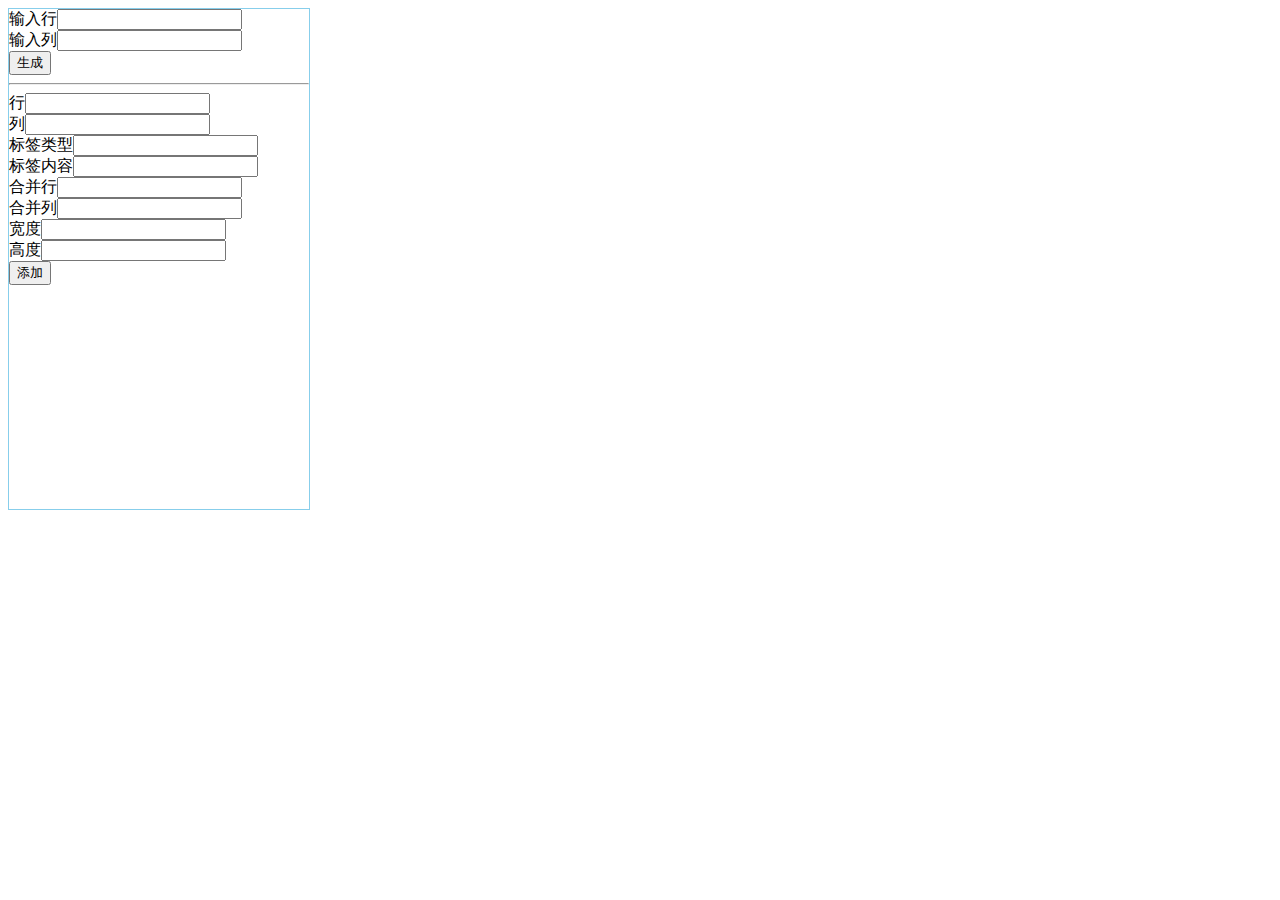
==== index2.html @ 86b34ae9 "2023/02/14完成部分" ====
<!DOCTYPE html>
<html lang="en">

<head>
    <meta charset="UTF-8">
    <meta http-equiv="X-UA-Compatible" content="IE=edge">
    <meta name="viewport" content="width=device-width, initial-scale=1.0">
    <title>Document</title>
    <script src="./js/jquery-3.4.1.min.js"></script>
    <style>
        #container {
            display: flex;
            justify-content: space-between
        }

        #left {
            width: 300px;
            height: 500px;
            border: 1px solid skyblue;
        }

        #show {
            margin: 0px auto;
        }
    </style>
</head>

<body>
    <!-- 
        1.根据输入表格行，列生成表格
        2.生成后，可以具体操作某一个单元格。文本，标签类型，
        C# Tcp连接 报文机

        页面数据持久化，单元格样式动态调整

        rowspan 行合并时 动态删除 合并方向 一个单元格
        colspan 列合并时 动态删除 合并方向 一个单元格
    -->
    <div id="container">
        <div id="left">
            输入行<input type="text" id="row"><br />
            输入列<input type="text" id="col"><br />
            <button id="load">生成</button>
            <br />
            <hr />
            行<input type="text" id="inputRow"><br />
            列<input type="text" id="inputCol"><br />
            标签类型<input type="text" id="inputType"><br />
            标签内容<input type="text" id="inputContent"><br />
            合并行<input type="text" id="inputRowspan"><br />
            合并列<input type="text" id="inputColspan"><br />
            宽度<input type="text" id="inputWidth"><br />
            高度<input type="text" id="inputHeight"><br />
            <button id="t">添加</button>
        </div>
        <div id="show">
            <div id="app"></div>
        </div>
    </div>

    <script>
        $(function () {
            $('#load').click(function () {
                // 获取行数
                let row = $('#row').val();
                // 获取列数
                let col = $('#col').val();
                // 调用方法生成表格
                load(row, col);
            })
            $('#t').click(() => {
                // 获取修改行
                let row = $('#inputRow').val()
                // 获取修改列
                let col = $('#inputCol').val()
                // 获取添加标签类型
                let type = $('#inputType').val()
                // 获取添加标签内容
                let content = $('#inputContent').val()
                // 获取行合并值
                let rowSpan = $('#inputRowspan').val()
                // 获取列合并值
                let colSpan = $('#inputColspan').val()
                // 获取单元格宽度
                let width = $('#inputWidth').val()
                // 获取单元格高度
                let height = $('#inputHeight').val()

                // 行值类型转换 string -> number
                row = Number(row) - 1
                // 列值类型转换 string -> number
                col = Number(col) - 1

                // 获取具体行列交叉单元格
                let cell = $(`#${row + '-' + col}`)
                // 判断标签类型是否是text
                // 是 标签类型改为 input输入框
                // 不是 标签类型以及输入值不变
                if (type === 'text') {
                    cell.append(`<input type="text">`)
                } else {
                    cell.append(`<${type}>${content}</${type}>`)
                }
                // 判断合并行值是否为空字符串
                if (rowSpan != '') {
                    cell.attr("rowSpan", Number(rowSpan));
                }
                // 判断列合并值是否为空字符串
                if (colSpan != '') {
                    cell.attr("colSpan", Number(colSpan))
                    // 列合并后删除后面兄弟单元格
                    /* 
                        动态计算合并剩余数量
                        合并3列，一共4列，删除2列
                        删除顺序从后往前删除
                    */
                    cell.next().remove()
                }
            })
        })

        /**
         * 生成表格方法
         * @row 行
         * @col 列
        */
        function load(row, col) {
            // 模板字符串
            let tab = `<table style="border: 1px solid black;">`
            // 遍历输入行数
            for (let i = 0; i < row; i++) {
                tab = tab + `<tr>`
                // 遍历输入列数
                for (let j = 0; j < col; j++) {
                    // 生成单元格
                    tab = tab + `<td id="${i + '-' + j}" style="border: 1px solid black; width:200px;height:50px"></td>`
                }
                tab = tab + '</tr>'
            }
            tab = tab + '</table>'
            // 添加html字符串
            $('#app').append(tab)
        }
    </script>
</body>

</html>
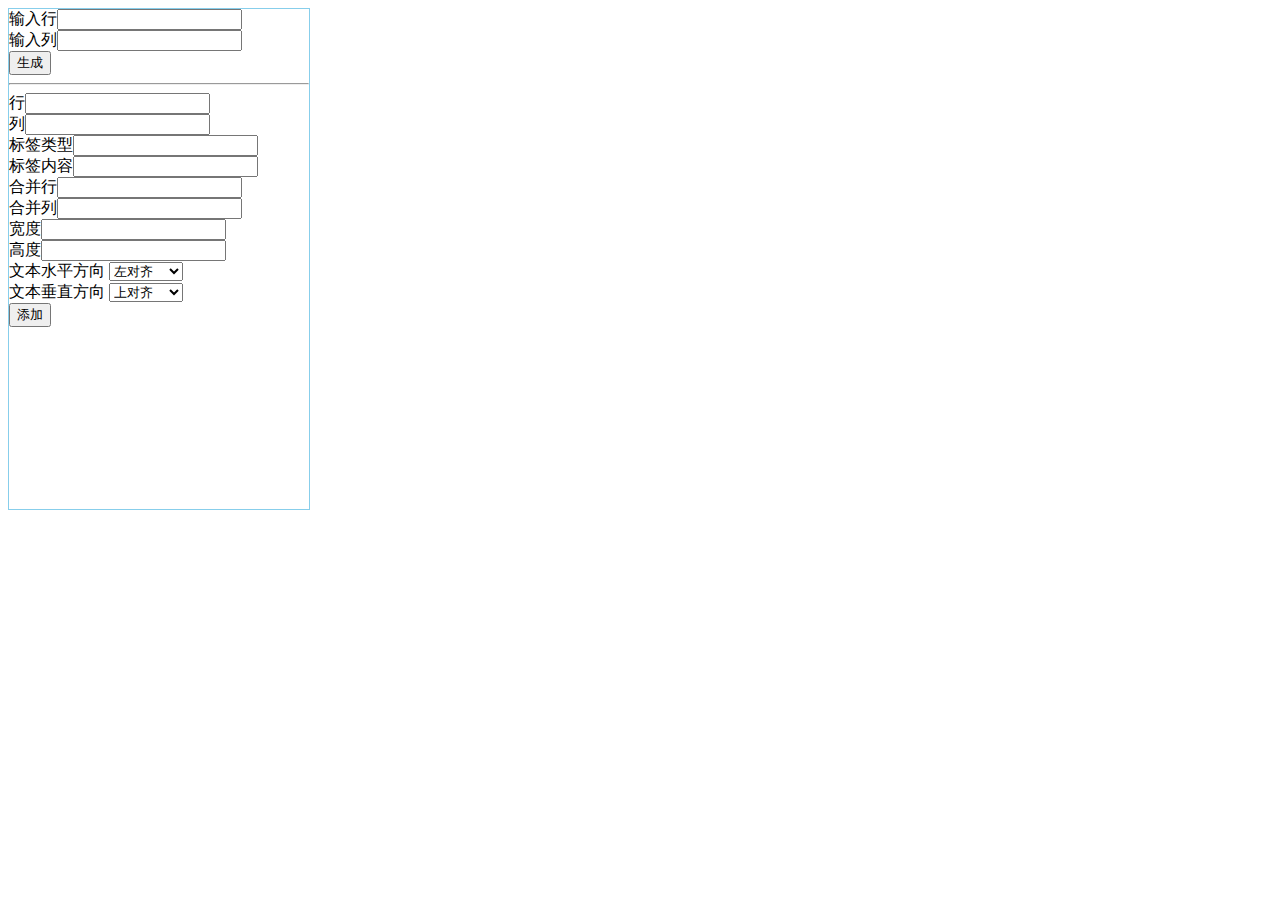
==== commit 34263f85: "2023/02/15完成部分" ====
--- a/index2.html
+++ b/index2.html
@@ -51,7 +51,21 @@
             合并列<input type="text" id="inputColspan"><br />
             宽度<input type="text" id="inputWidth"><br />
             高度<input type="text" id="inputHeight"><br />
-            <button id="t">添加</button>
+            文本水平方向
+            <select>
+                <option value="left">左对齐</option>
+                <option value="center">居中对齐</option>
+                <option value="right">右对齐</option>
+            </select>
+            <br>
+            文本垂直方向
+            <select>
+                <option value="left">上对齐</option>
+                <option value="center">居中对齐</option>
+                <option value="right">下对齐</option>
+            </select>
+            <br>
+            <button id="edit">添加</button>
         </div>
         <div id="show">
             <div id="app"></div>
@@ -60,15 +74,24 @@
 
     <script>
         $(function () {
+
+            // 判断是否是同一行合并列
+            let isSameLine = false
+
+            // 保存总行数和总列数
+            let totalRow = 0
+            let totalCol = 0
             $('#load').click(function () {
                 // 获取行数
                 let row = $('#row').val();
                 // 获取列数
                 let col = $('#col').val();
+                totalRow = row
+                totalCol = col
                 // 调用方法生成表格
                 load(row, col);
             })
-            $('#t').click(() => {
+            $('#edit').click(() => {
                 // 获取修改行
                 let row = $('#inputRow').val()
                 // 获取修改列
@@ -86,10 +109,14 @@
                 // 获取单元格高度
                 let height = $('#inputHeight').val()
 
+
+
                 // 行值类型转换 string -> number
                 row = Number(row) - 1
                 // 列值类型转换 string -> number
                 col = Number(col) - 1
+                // 如果合并行后 输入行不减1
+
 
                 // 获取具体行列交叉单元格
                 let cell = $(`#${row + '-' + col}`)
@@ -99,22 +126,93 @@
                 if (type === 'text') {
                     cell.append(`<input type="text">`)
                 } else {
-                    cell.append(`<${type}>${content}</${type}>`)
-                }
+                    cell
+                        .append(`<${type}>${content}</${type}>`)
+
+                }
+                /**
+                 * 第一种情况：在一行内进行列合并
+                 * 第二种情况：同一列中进行行合并
+                 * 第三种情况：不同行不同列同时进行列合并和行合并
+                */
+
+                // 第一种情况 两个值均不为空时
+                if (colSpan != '' && rowSpan != '') {
+                    // 合并列
+                    cell.attr("colSpan", Number(colSpan))
+                    // 合并行
+                    cell.attr("rowSpan", Number(rowSpan))
+                    // 列合并后多余单元格
+                    let surplusCol = colSpan - 1
+                    // 行合并数
+                    let rowMerge = rowSpan - 1
+
+                    if (isSameLine) {
+                        // 列合并
+                        for (let i = 1; i <= surplusCol + 1; i++) {
+                            isSameLine = false
+                            $(`#${row}-${totalCol - i}`).remove()
+                            /* 
+                                先合并两列 再合并2列会多出一列
+                                第二次循环时会少循环一个
+                            */
+                        }
+                        return
+                    } else {
+                        // 列合并
+                        for (let i = 1; i <= surplusCol; i++) {
+                            if((Number(colSpan)) >= 4/2 && (Number(colSpan)) < 4){
+                                isSameLine = true
+                            }
+                            $(`#${row}-${totalCol - i}`).remove()
+                            /* 
+                                先合并两列 再合并2列会多出一列
+                                第二次循环时会少循环一个
+                            */
+                        }
+                        return
+                    }
+                    // 如果行合并合并行数为一不进行“行合并”
+                    if (Number(rowSpan) == 1) {
+                        return
+                    }
+                    // 行合并
+                    for (let i = 1; i <= surplusCol + 1; i++) {
+                        //合并之后的行全部单元格删除 所以surplusCol+1
+                        $(`#${row + rowMerge}-${totalCol - i}`).remove()
+                    }
+                    /* 
+                        问题 合并行后 id不变，新输入的id匹配不到节点
+
+                    */
+                }
+                // 第二种情况 
+                // 判断列合并值是否为空字符串
+                else if (colSpan != '') {
+                    // 合并指定数量单元格
+                    cell.attr("colSpan", Number(colSpan))
+                    // 删除多余单元格
+                    let deleteNum = colSpan - 1
+                    // 合并数量减去基数 1 得到需要删除单元格的数量
+                    for (let i = 1; i <= deleteNum; i++) {
+                        // 循环小于需要删除单元格数量
+                        // 总列数减去当前循环数等于最后一个单元格（i增加时，列数递减。达到从后往前删除）
+                        $(`#${row}-${totalCol - i}`).remove()
+                    }
+                }
+                // 第三种情况
                 // 判断合并行值是否为空字符串
-                if (rowSpan != '') {
-                    cell.attr("rowSpan", Number(rowSpan));
-                }
-                // 判断列合并值是否为空字符串
-                if (colSpan != '') {
-                    cell.attr("colSpan", Number(colSpan))
-                    // 列合并后删除后面兄弟单元格
-                    /* 
-                        动态计算合并剩余数量
-                        合并3列，一共4列，删除2列
-                        删除顺序从后往前删除
-                    */
-                    cell.next().remove()
+                else if (rowSpan != '') {
+                    // 行合并
+                    cell.attr("rowSpan", Number(rowSpan))
+                    // 合并行数
+                    let deleteNum = rowSpan - 1
+                    // 合并数量减去基数 1 得到需要删除单元格的数量
+                    for (let i = 1; i <= deleteNum; i++) {
+                        // 循环小于需要删除单元格数量
+                        // 总列数减去当前循环数等于最后一个单元格（i增加时，列数递减。达到从后往前删除）
+                        $(`#${row + deleteNum}-${totalCol - i}`).remove()
+                    }
                 }
             })
         })
@@ -141,6 +239,8 @@
             // 添加html字符串
             $('#app').append(tab)
         }
+
+
     </script>
 </body>
 
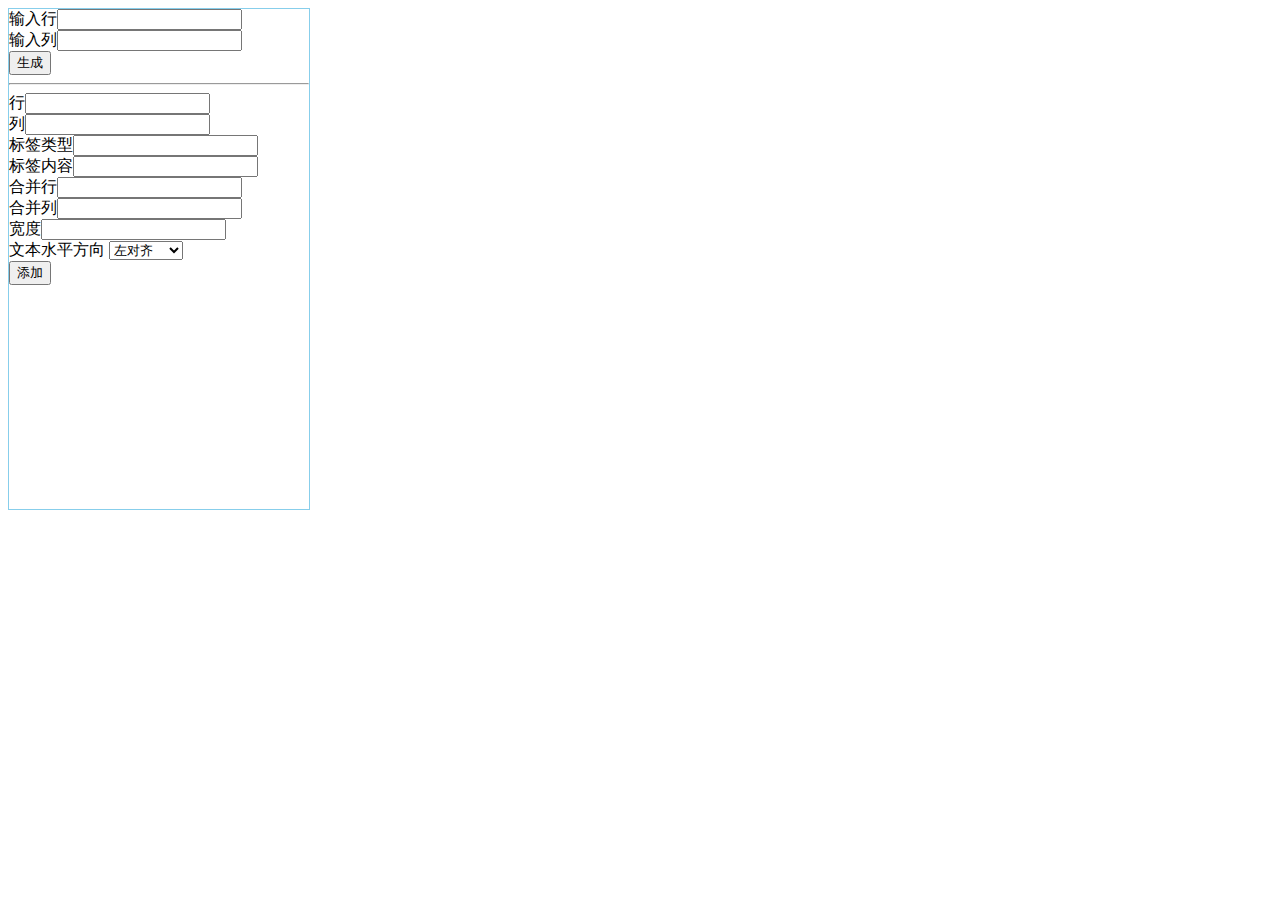
==== commit 03ddc756: "更新项目文件结构" ====
--- a/index2.html
+++ b/index2.html
@@ -6,23 +6,9 @@
     <meta http-equiv="X-UA-Compatible" content="IE=edge">
     <meta name="viewport" content="width=device-width, initial-scale=1.0">
     <title>Document</title>
-    <script src="./js/jquery-3.4.1.min.js"></script>
-    <style>
-        #container {
-            display: flex;
-            justify-content: space-between
-        }
-
-        #left {
-            width: 300px;
-            height: 500px;
-            border: 1px solid skyblue;
-        }
-
-        #show {
-            margin: 0px auto;
-        }
-    </style>
+    <script src="./assets/lib/jquery-3.4.1.min.js"></script>
+    <script src="./assets/js/index.js"></script>
+    <link rel="stylesheet" href="./assets/css/index.css">
 </head>
 
 <body>
@@ -50,198 +36,19 @@
             合并行<input type="text" id="inputRowspan"><br />
             合并列<input type="text" id="inputColspan"><br />
             宽度<input type="text" id="inputWidth"><br />
-            高度<input type="text" id="inputHeight"><br />
             文本水平方向
-            <select>
+            <select id="level">
                 <option value="left">左对齐</option>
                 <option value="center">居中对齐</option>
                 <option value="right">右对齐</option>
             </select>
-            <br>
-            文本垂直方向
-            <select>
-                <option value="left">上对齐</option>
-                <option value="center">居中对齐</option>
-                <option value="right">下对齐</option>
-            </select>
-            <br>
+            <br/>
             <button id="edit">添加</button>
         </div>
         <div id="show">
             <div id="app"></div>
         </div>
     </div>
-
-    <script>
-        $(function () {
-
-            // 判断是否是同一行合并列
-            let isSameLine = false
-
-            // 保存总行数和总列数
-            let totalRow = 0
-            let totalCol = 0
-            $('#load').click(function () {
-                // 获取行数
-                let row = $('#row').val();
-                // 获取列数
-                let col = $('#col').val();
-                totalRow = row
-                totalCol = col
-                // 调用方法生成表格
-                load(row, col);
-            })
-            $('#edit').click(() => {
-                // 获取修改行
-                let row = $('#inputRow').val()
-                // 获取修改列
-                let col = $('#inputCol').val()
-                // 获取添加标签类型
-                let type = $('#inputType').val()
-                // 获取添加标签内容
-                let content = $('#inputContent').val()
-                // 获取行合并值
-                let rowSpan = $('#inputRowspan').val()
-                // 获取列合并值
-                let colSpan = $('#inputColspan').val()
-                // 获取单元格宽度
-                let width = $('#inputWidth').val()
-                // 获取单元格高度
-                let height = $('#inputHeight').val()
-
-
-
-                // 行值类型转换 string -> number
-                row = Number(row) - 1
-                // 列值类型转换 string -> number
-                col = Number(col) - 1
-                // 如果合并行后 输入行不减1
-
-
-                // 获取具体行列交叉单元格
-                let cell = $(`#${row + '-' + col}`)
-                // 判断标签类型是否是text
-                // 是 标签类型改为 input输入框
-                // 不是 标签类型以及输入值不变
-                if (type === 'text') {
-                    cell.append(`<input type="text">`)
-                } else {
-                    cell
-                        .append(`<${type}>${content}</${type}>`)
-
-                }
-                /**
-                 * 第一种情况：在一行内进行列合并
-                 * 第二种情况：同一列中进行行合并
-                 * 第三种情况：不同行不同列同时进行列合并和行合并
-                */
-
-                // 第一种情况 两个值均不为空时
-                if (colSpan != '' && rowSpan != '') {
-                    // 合并列
-                    cell.attr("colSpan", Number(colSpan))
-                    // 合并行
-                    cell.attr("rowSpan", Number(rowSpan))
-                    // 列合并后多余单元格
-                    let surplusCol = colSpan - 1
-                    // 行合并数
-                    let rowMerge = rowSpan - 1
-
-                    if (isSameLine) {
-                        // 列合并
-                        for (let i = 1; i <= surplusCol + 1; i++) {
-                            isSameLine = false
-                            $(`#${row}-${totalCol - i}`).remove()
-                            /* 
-                                先合并两列 再合并2列会多出一列
-                                第二次循环时会少循环一个
-                            */
-                        }
-                        return
-                    } else {
-                        // 列合并
-                        for (let i = 1; i <= surplusCol; i++) {
-                            if((Number(colSpan)) >= 4/2 && (Number(colSpan)) < 4){
-                                isSameLine = true
-                            }
-                            $(`#${row}-${totalCol - i}`).remove()
-                            /* 
-                                先合并两列 再合并2列会多出一列
-                                第二次循环时会少循环一个
-                            */
-                        }
-                        return
-                    }
-                    // 如果行合并合并行数为一不进行“行合并”
-                    if (Number(rowSpan) == 1) {
-                        return
-                    }
-                    // 行合并
-                    for (let i = 1; i <= surplusCol + 1; i++) {
-                        //合并之后的行全部单元格删除 所以surplusCol+1
-                        $(`#${row + rowMerge}-${totalCol - i}`).remove()
-                    }
-                    /* 
-                        问题 合并行后 id不变，新输入的id匹配不到节点
-
-                    */
-                }
-                // 第二种情况 
-                // 判断列合并值是否为空字符串
-                else if (colSpan != '') {
-                    // 合并指定数量单元格
-                    cell.attr("colSpan", Number(colSpan))
-                    // 删除多余单元格
-                    let deleteNum = colSpan - 1
-                    // 合并数量减去基数 1 得到需要删除单元格的数量
-                    for (let i = 1; i <= deleteNum; i++) {
-                        // 循环小于需要删除单元格数量
-                        // 总列数减去当前循环数等于最后一个单元格（i增加时，列数递减。达到从后往前删除）
-                        $(`#${row}-${totalCol - i}`).remove()
-                    }
-                }
-                // 第三种情况
-                // 判断合并行值是否为空字符串
-                else if (rowSpan != '') {
-                    // 行合并
-                    cell.attr("rowSpan", Number(rowSpan))
-                    // 合并行数
-                    let deleteNum = rowSpan - 1
-                    // 合并数量减去基数 1 得到需要删除单元格的数量
-                    for (let i = 1; i <= deleteNum; i++) {
-                        // 循环小于需要删除单元格数量
-                        // 总列数减去当前循环数等于最后一个单元格（i增加时，列数递减。达到从后往前删除）
-                        $(`#${row + deleteNum}-${totalCol - i}`).remove()
-                    }
-                }
-            })
-        })
-
-        /**
-         * 生成表格方法
-         * @row 行
-         * @col 列
-        */
-        function load(row, col) {
-            // 模板字符串
-            let tab = `<table style="border: 1px solid black;">`
-            // 遍历输入行数
-            for (let i = 0; i < row; i++) {
-                tab = tab + `<tr>`
-                // 遍历输入列数
-                for (let j = 0; j < col; j++) {
-                    // 生成单元格
-                    tab = tab + `<td id="${i + '-' + j}" style="border: 1px solid black; width:200px;height:50px"></td>`
-                }
-                tab = tab + '</tr>'
-            }
-            tab = tab + '</table>'
-            // 添加html字符串
-            $('#app').append(tab)
-        }
-
-
-    </script>
 </body>
 
 </html>--- a/assets/css/index.css
+++ b/assets/css/index.css
@@ -0,0 +1,14 @@
+#container {
+    display: flex;
+    justify-content: space-between
+}
+
+#left {
+    width: 300px;
+    height: 500px;
+    border: 1px solid skyblue;
+}
+
+#show {
+    margin: 0px auto;
+}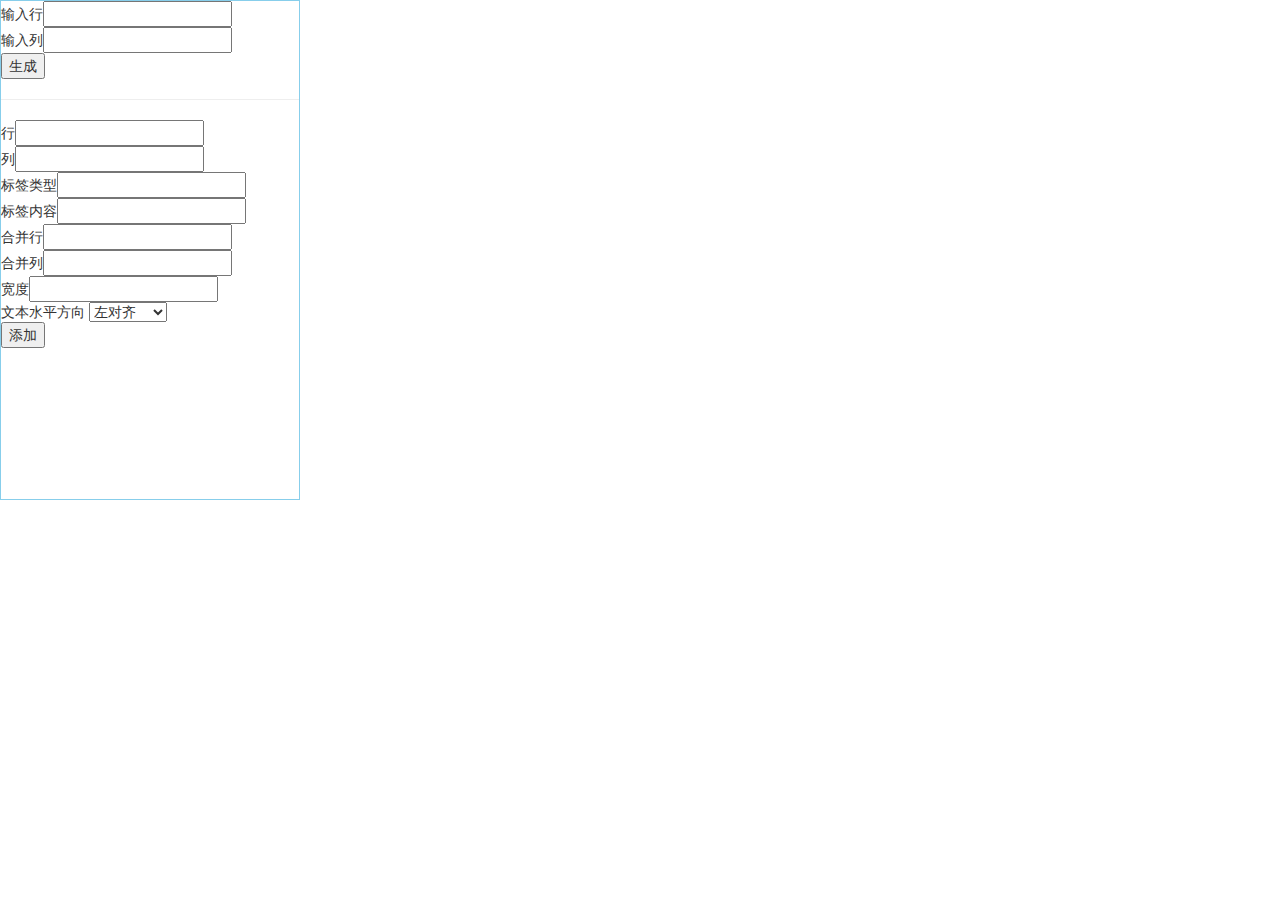
==== commit 19f8fef7: "2023/02/17下午" ====
--- a/index2.html
+++ b/index2.html
@@ -8,6 +8,7 @@
     <title>Document</title>
     <script src="./assets/lib/jquery-3.4.1.min.js"></script>
     <script src="./assets/js/index.js"></script>
+    <link rel="stylesheet" href="./assets/lib/bootstrap.min.css">
     <link rel="stylesheet" href="./assets/css/index.css">
 </head>
 
@@ -24,7 +25,7 @@
     -->
     <div id="container">
         <div id="left">
-            输入行<input type="text" id="row"><br />
+            输入行<input type="text" id="row" ><br />
             输入列<input type="text" id="col"><br />
             <button id="load">生成</button>
             <br />
